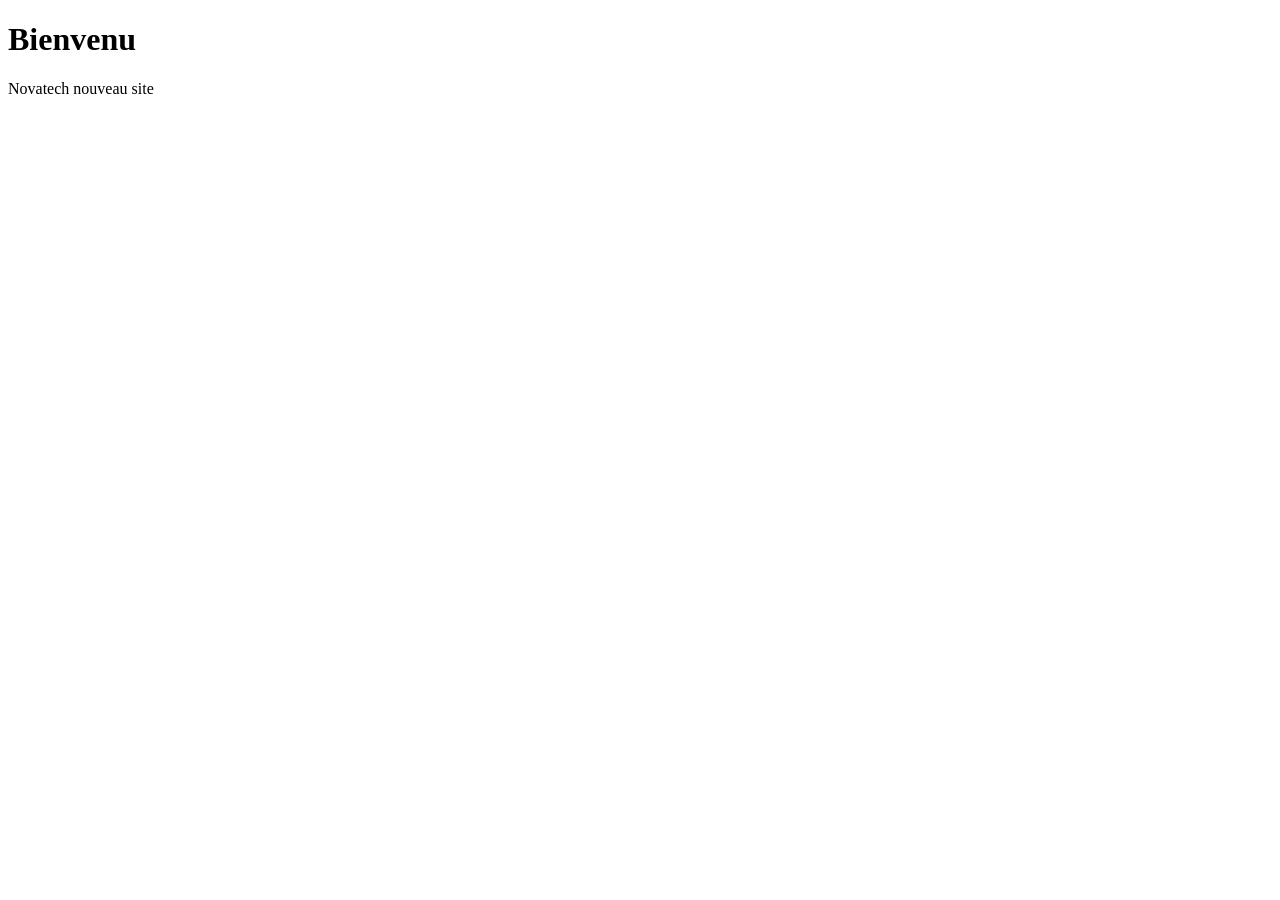
==== index.html @ d721ab5a "Creation du fichier  index.html contenant au minimum un titre, un menu, un titre principal et un par" ====
<!DOCTYPE html>
<html>
    <head lang="fr">
    <meta charset="UTF-8">
    <title>Novatech</title>
    </head>
    
    <body>
        <h1>Bienvenu</h1>

        <p>Novatech nouveau site</p>
    </body>
</html>
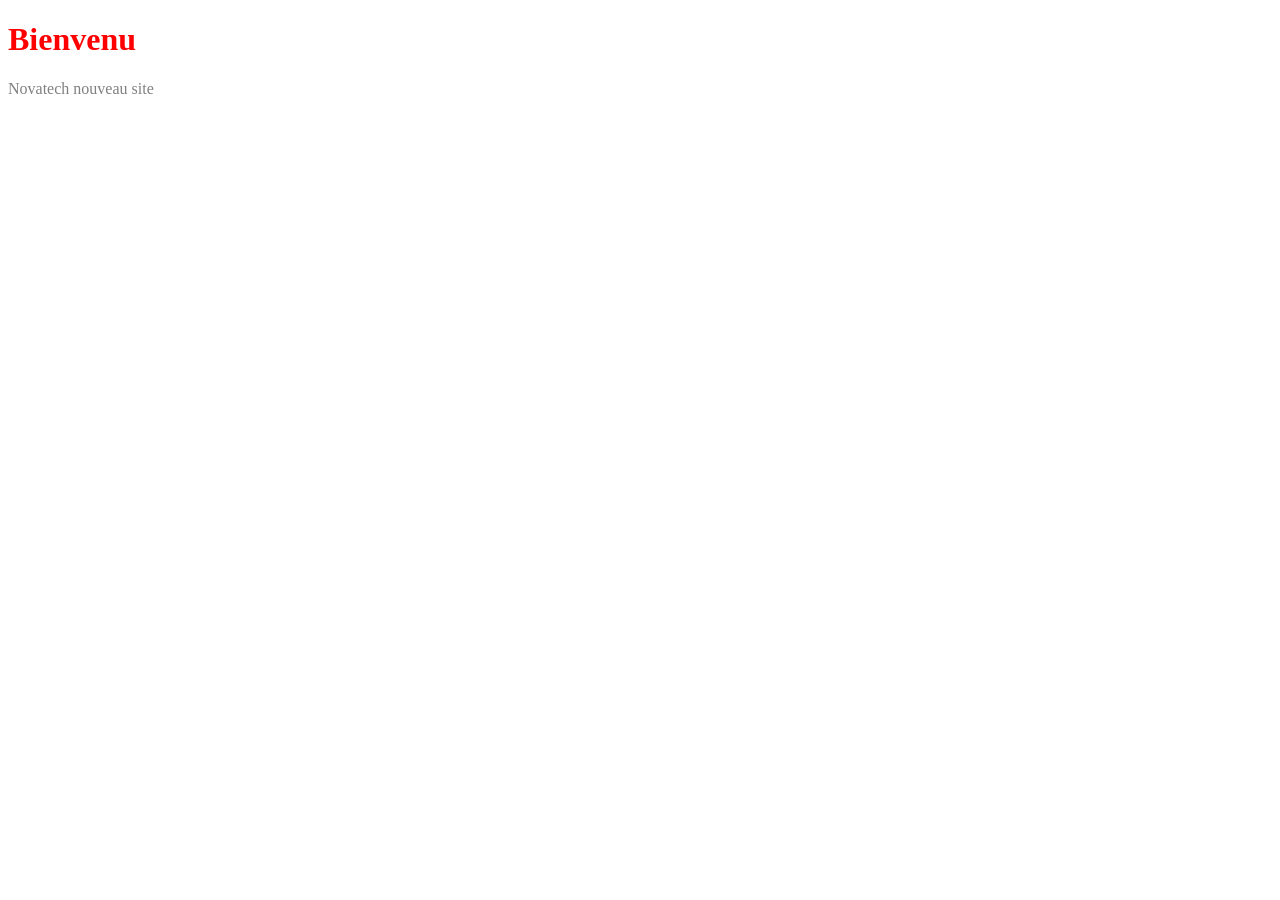
==== commit d0abd636: "Ajout du copyright dans le pied de page." ====
--- a/index.html
+++ b/index.html
@@ -2,7 +2,8 @@
 <html>
     <head lang="fr">
     <meta charset="UTF-8">
-    <title>Novatech</title>
+    <title class="titre">Novatech</title>
+    <link rel="stylesheet" href="style.css">
     </head>
     
     <body>
--- a/style.css
+++ b/style.css
@@ -0,0 +1,11 @@
+h1{
+    color:red;
+}
+
+p{
+    color:gray;
+}
+
+.titre{
+    color: aqua;
+}
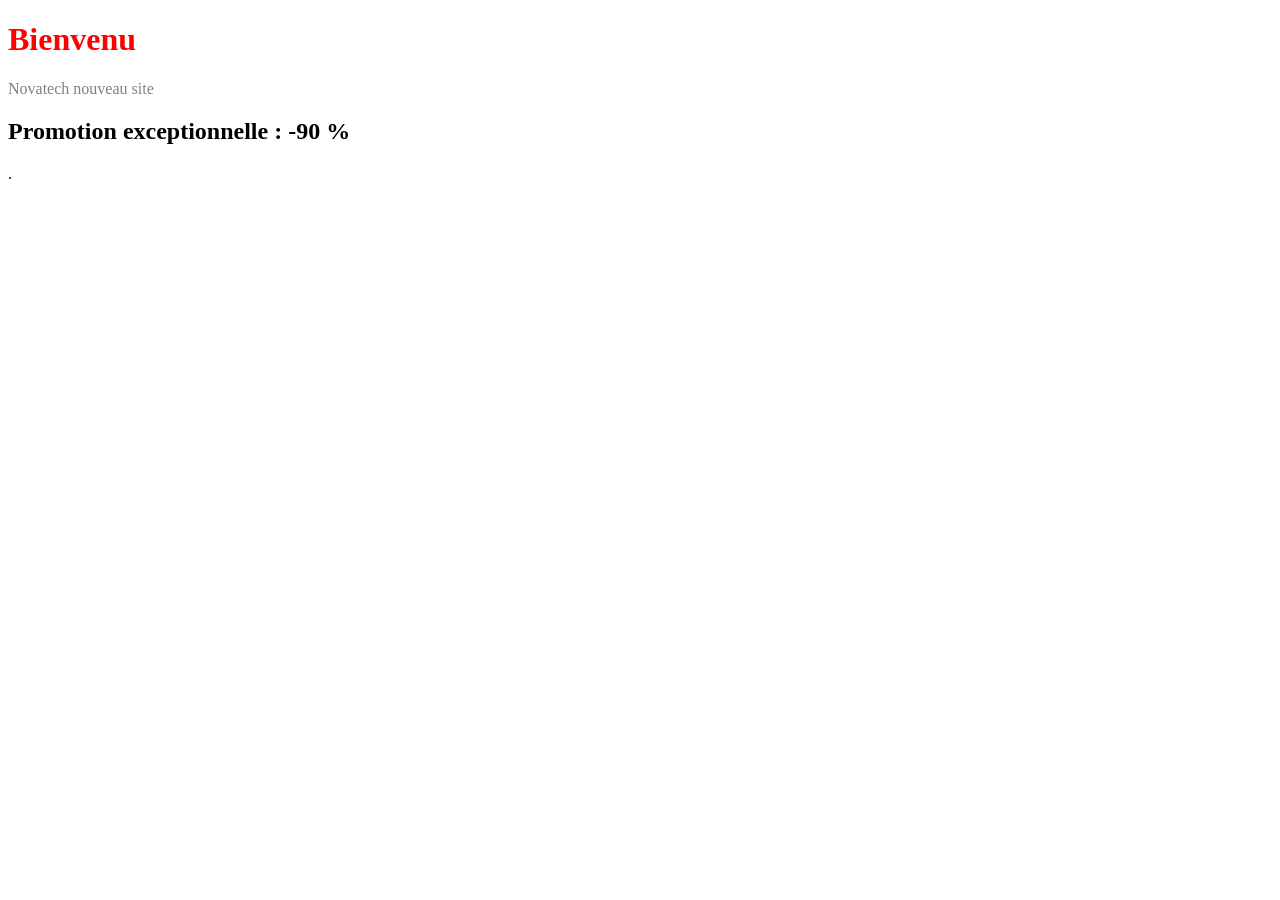
==== commit 32145a54: "Ajout promotion." ====
--- a/index.html
+++ b/index.html
@@ -10,5 +10,7 @@
         <h1>Bienvenu</h1>
 
         <p>Novatech nouveau site</p>
+
+        <h2>Promotion exceptionnelle : -90 %</h2>.
     </body>
 </html>
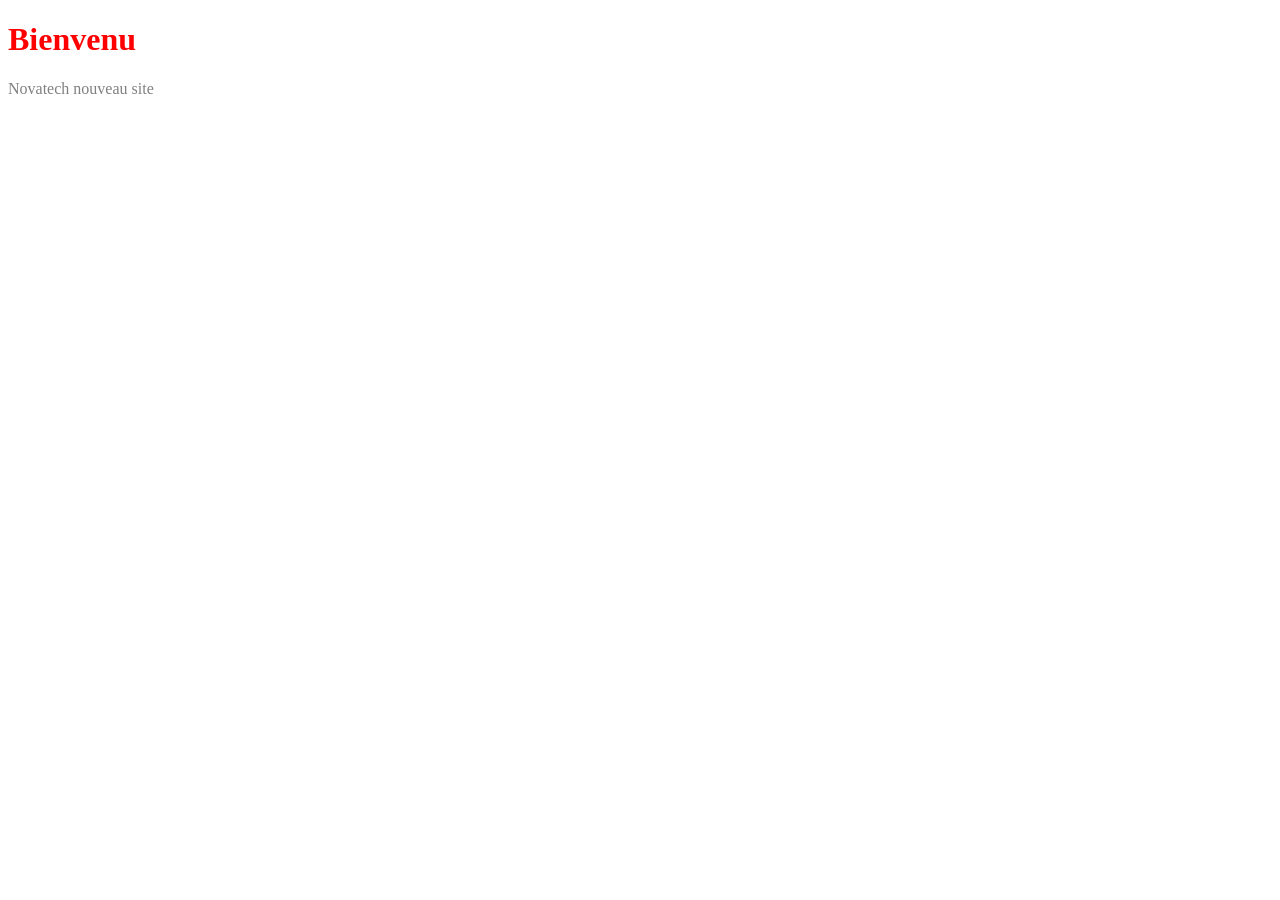
==== commit 5a0d7382: "Revert "Ajout promotion." This reverts commit 32145a54e18e5b747bc25c5384222a46759f9fa8." ====
--- a/index.html
+++ b/index.html
@@ -10,7 +10,5 @@
         <h1>Bienvenu</h1>
 
         <p>Novatech nouveau site</p>
-
-        <h2>Promotion exceptionnelle : -90 %</h2>.
     </body>
 </html>
